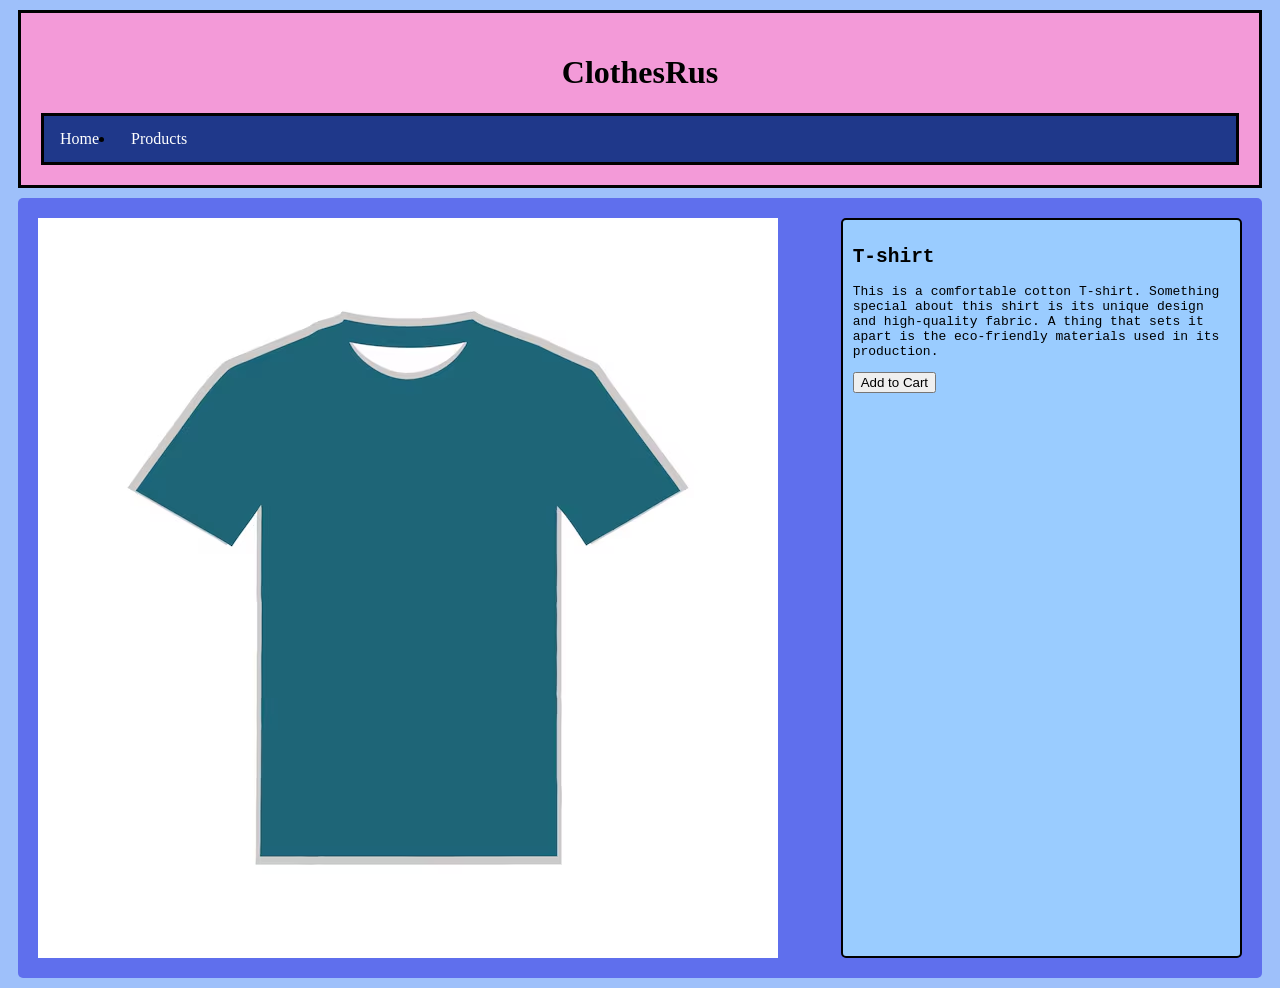
==== productdetails.html @ e46515fd "Initialcommit" ====
<!doctype html>
<html lang="en">
  <head>
    <meta charset="UTF-8" />
    <meta name="viewport" content="width=device-width, initial-scale=1.0" />
    <link rel="stylesheet" href="general.css" />
    <title>Document</title>
  </head>
  <body>
    <header class="header">
      <h1>ClothesRus</h1>
      <nav class="navbar">
        <ul>
              <li><a href="index.html">Home</a></li>
          <li><a href="productlist.html">Products</a></li>
        </ul>
      </nav>
    </header>
     <main>
       <section class="p2">
        
           <img src="imgs/Tshirt.avif" alt="tshirt">
           <div class="infobox">
           <h2>T-shirt</h2>
           <p>This is a comfortable cotton T-shirt. Something special about this shirt is its unique design and high-quality fabric. A thing that sets it apart is the eco-friendly materials used in its production.</p>
           <button>Add to Cart</button>
           </div>
       </section>
  </body>
</html>
---- general.css ----
.navbar {
  background-color: #1f388a;
  overflow: hidden;
  border: #000000 solid 3px;
}

.navbar ul {
  margin: 0;
  padding: 0;
}

.navbar li {
  float: left;
}

.navbar a {
  display: block;
  color: white;
  text-align: center;
  padding: 14px 16px;
  text-decoration: none;
}

.navbar a:hover {
  background-color: #ddd;
  color: black;
}
.header {
  background-color: #f39ad8;
  padding: 20px;
  text-align: center;
  border: #000000 solid 3px;
  margin: 10px;
}
.p1 {
  background-color: #5f6fed;
  padding: 20px;
  margin: 10px;
  border-radius: 5px;
}
.cards1 {
  display: flex;
  gap: 10px;
  border: #000000 solid 3px;
  margin: 10px;
  align-self: start;
  background-color: #5f6fed;
}

.cards1 > div {
  flex: 1; /* each card takes equal width */
}

.cards1 img {
  width: 100%;
  height: auto;
}
.cta1 {
  background-color: #5f6fed;
  padding: 20px;
  margin: 10px;
  border-radius: 5px;
  justify-content: center;
}
.p2 {
  background-color: #5f6fed;
  padding: 20px;
  margin: 10px;
  border-radius: 5px;
  display: grid;
  grid-template-columns: 2fr 1fr;
}
body {
  background-color: rgb(158, 192, 250);
}
main {
  font-family: monospace;
}
.infobox {
  padding: 10px;
  border: #000000 solid 2px;
  background-color: rgb(154, 204, 255);
  border-radius: 5px;
}
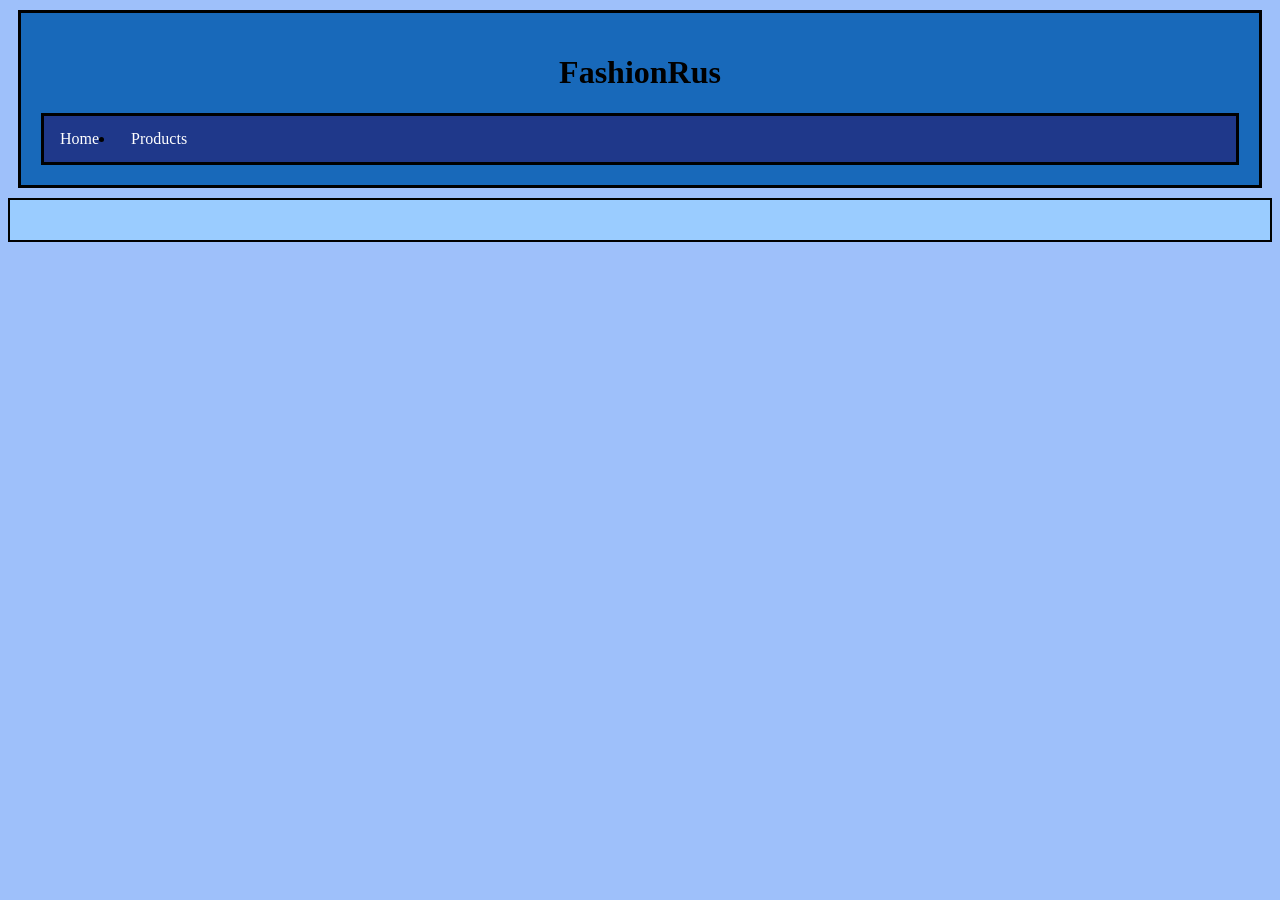
==== commit 7625eefa: "tilføj flere dynamiske elementer" ====
--- a/productdetails.html
+++ b/productdetails.html
@@ -4,27 +4,29 @@
     <meta charset="UTF-8" />
     <meta name="viewport" content="width=device-width, initial-scale=1.0" />
     <link rel="stylesheet" href="general.css" />
+    <script src="productdetails.js" defer></script>
     <title>Document</title>
   </head>
   <body>
     <header class="header">
-      <h1>ClothesRus</h1>
+      <h1>FashionRus</h1>
       <nav class="navbar">
         <ul>
-              <li><a href="index.html">Home</a></li>
+          <li><a href="index.html">Home</a></li>
           <li><a href="productlist.html">Products</a></li>
         </ul>
       </nav>
     </header>
-     <main>
-       <section class="p2">
-        
-           <img src="imgs/Tshirt.avif" alt="tshirt">
-           <div class="infobox">
-           <h2>T-shirt</h2>
-           <p>This is a comfortable cotton T-shirt. Something special about this shirt is its unique design and high-quality fabric. A thing that sets it apart is the eco-friendly materials used in its production.</p>
-           <button>Add to Cart</button>
-           </div>
-       </section>
+    <div class="productContainer" id="productContainer"></div>
+    <!-- <main>
+      <section class="p2">
+        <img src="imgs/Tshirt.avif" alt="tshirt" />
+        <div class="infobox">
+          <h2>T-shirt</h2>
+          <p>This is a comfortable cotton T-shirt. Something special about this shirt is its unique design and high-quality fabric. A thing that sets it apart is the eco-friendly materials used in its production.</p>
+          <button>Add to Cart</button>
+        </div>
+      </section>
+    </main> -->
   </body>
-</html>+</html>
--- a/general.css
+++ b/general.css
@@ -22,11 +22,11 @@
 }
 
 .navbar a:hover {
-  background-color: #ddd;
-  color: black;
+  background-color: #1f3e8f;
+  color: rgb(181, 191, 255);
 }
 .header {
-  background-color: #f39ad8;
+  background-color: rgb(24, 105, 186);
   padding: 20px;
   text-align: center;
   border: #000000 solid 3px;
@@ -48,7 +48,7 @@
 }
 
 .cards1 > div {
-  flex: 1; /* each card takes equal width */
+  flex: 1;
 }
 
 .cards1 img {
@@ -75,6 +75,7 @@
 }
 main {
   font-family: monospace;
+  margin: 10px;
 }
 .infobox {
   padding: 10px;
@@ -82,3 +83,53 @@
   background-color: rgb(154, 204, 255);
   border-radius: 5px;
 }
+.categories {
+  display: grid;
+  grid-template-columns: 1fr 1fr 1fr;
+  gap: 10px;
+}
+.categories a {
+  padding: 10px;
+  border: #000000 solid 2px;
+  background-color: rgb(24, 105, 186);
+
+  text-decoration: none;
+  color: black;
+}
+
+.productContainer {
+  padding: 20px;
+  border: #000000 solid 2px;
+  background-color: rgb(154, 204, 255);
+  display: grid;
+  grid-template-columns: 1fr 1fr 1fr 1fr;
+}
+
+.productContainer img {
+  width: 100%;
+  height: auto;
+}
+
+.salelabel {
+  font-weight: bold;
+  color: red;
+}
+.productDetails {
+  margin-top: 10px;
+}
+.productName {
+  font-size: 1.5em;
+  margin-bottom: 5px;
+}
+.articleType {
+  font-size: 1.2em;
+  margin-bottom: 5px;
+}
+.productCategory {
+  font-size: 1.2em;
+  margin-bottom: 5px;
+}
+.productPrice {
+  font-size: 1.2em;
+  margin-bottom: 5px;
+}
